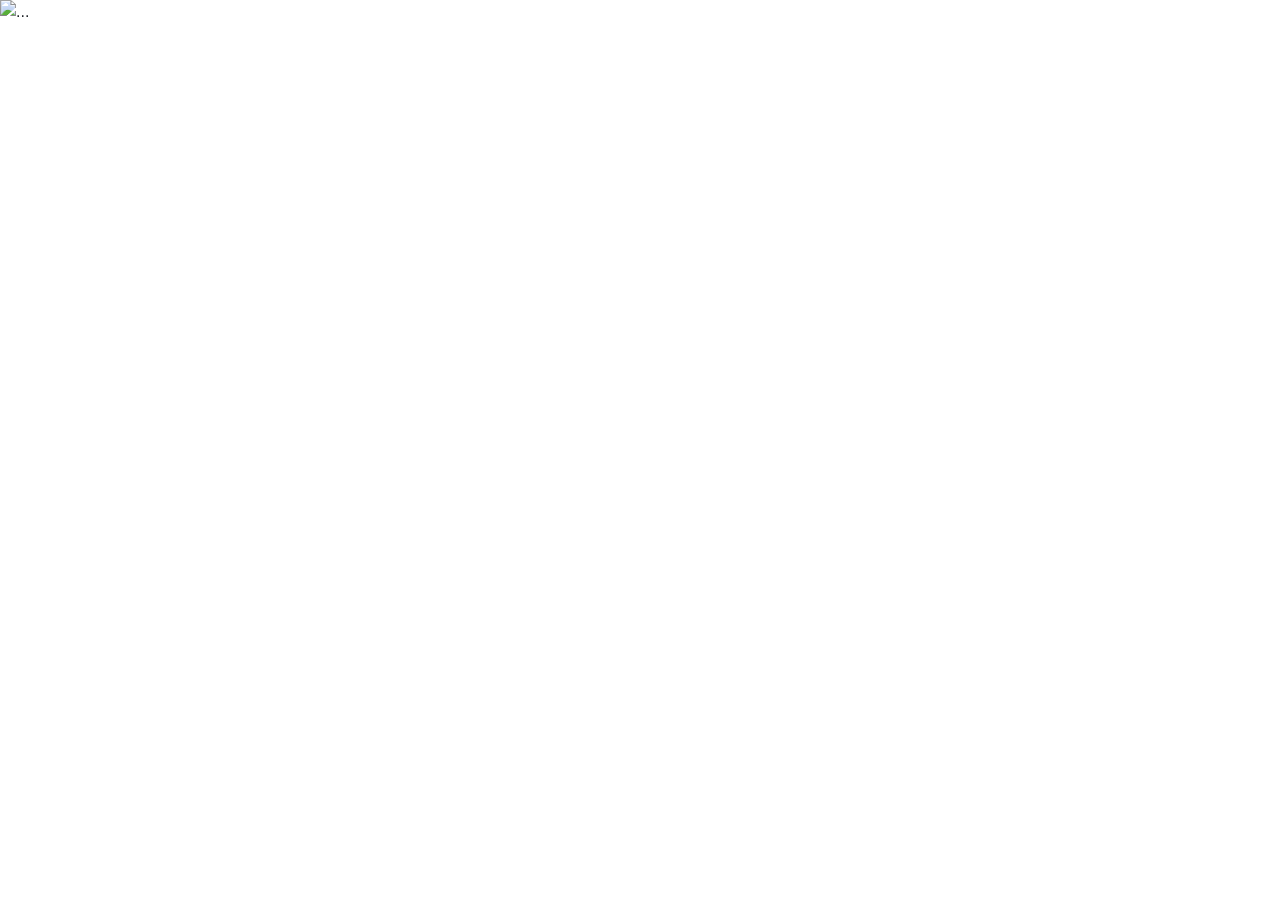
==== index.html @ eca3a50f "added bootstrap" ====
<!DOCTYPE html>
<html lang="en">

<head>
    <meta charset="UTF-8">
    <meta name="viewport" content="width=device-width, initial-scale=1.0">
    <title>Document</title>
    <link type="text/css" rel="stylesheet" href="css/style.css">
    <link rel="stylesheet" href="https://stackpath.bootstrapcdn.com/bootstrap/4.5.2/css/bootstrap.min.css"
        integrity="sha384-JcKb8q3iqJ61gNV9KGb8thSsNjpSL0n8PARn9HuZOnIxN0hoP+VmmDGMN5t9UJ0Z" crossorigin="anonymous">
</head>

<body>
    <div id="carouselExampleIndicators" class="carousel slide" data-ride="carousel">
        <ol class="carousel-indicators">
            <li data-target="#carouselExampleIndicators" data-slide-to="0" class="active"></li>
            <li data-target="#carouselExampleIndicators" data-slide-to="1"></li>
            <li data-target="#carouselExampleIndicators" data-slide-to="2"></li>
        </ol>
        <div class="carousel-inner">
            <div class="carousel-item active">
                <img src="images/186741-Ariels-Point.jpg" class="d-block w-100" alt="...">
            </div>
            <div class="carousel-item">
                <img src="Images/Buruanga.jpeg" class="d-block w-100" alt="...">
            </div>
            <div class="carousel-item">
                <img src="Images/hinugtan.jpg" class="d-block w-100" alt="...">
            </div>
        </div>
        <a class="carousel-control-prev" href="#carouselExampleIndicators" role="button" data-slide="prev">
            <span class="carousel-control-prev-icon" aria-hidden="true"></span>
            <span class="sr-only">Previous</span>
        </a>
        <a class="carousel-control-next" href="#carouselExampleIndicators" role="button" data-slide="next">
            <span class="carousel-control-next-icon" aria-hidden="true"></span>
            <span class="sr-only">Next</span>
        </a>
    </div>
    <script src="https://code.jquery.com/jquery-3.5.1.slim.min.js"
        integrity="sha384-DfXdz2htPH0lsSSs5nCTpuj/zy4C+OGpamoFVy38MVBnE+IbbVYUew+OrCXaRkfj" crossorigin="anonymous">
    </script>
    <script src="https://cdn.jsdelivr.net/npm/popper.js@1.16.1/dist/umd/popper.min.js"
        integrity="sha384-9/reFTGAW83EW2RDu2S0VKaIzap3H66lZH81PoYlFhbGU+6BZp6G7niu735Sk7lN" crossorigin="anonymous">
    </script>
    <script src="https://stackpath.bootstrapcdn.com/bootstrap/4.5.2/js/bootstrap.min.js"
        integrity="sha384-B4gt1jrGC7Jh4AgTPSdUtOBvfO8shuf57BaghqFfPlYxofvL8/KUEfYiJOMMV+rV" crossorigin="anonymous">
    </script>
</body>

</html>
---- css/style.css ----
* {
    margin: 0;
    padding: 0;
    font-family: Arial, Helvetica, sans-serif;
}
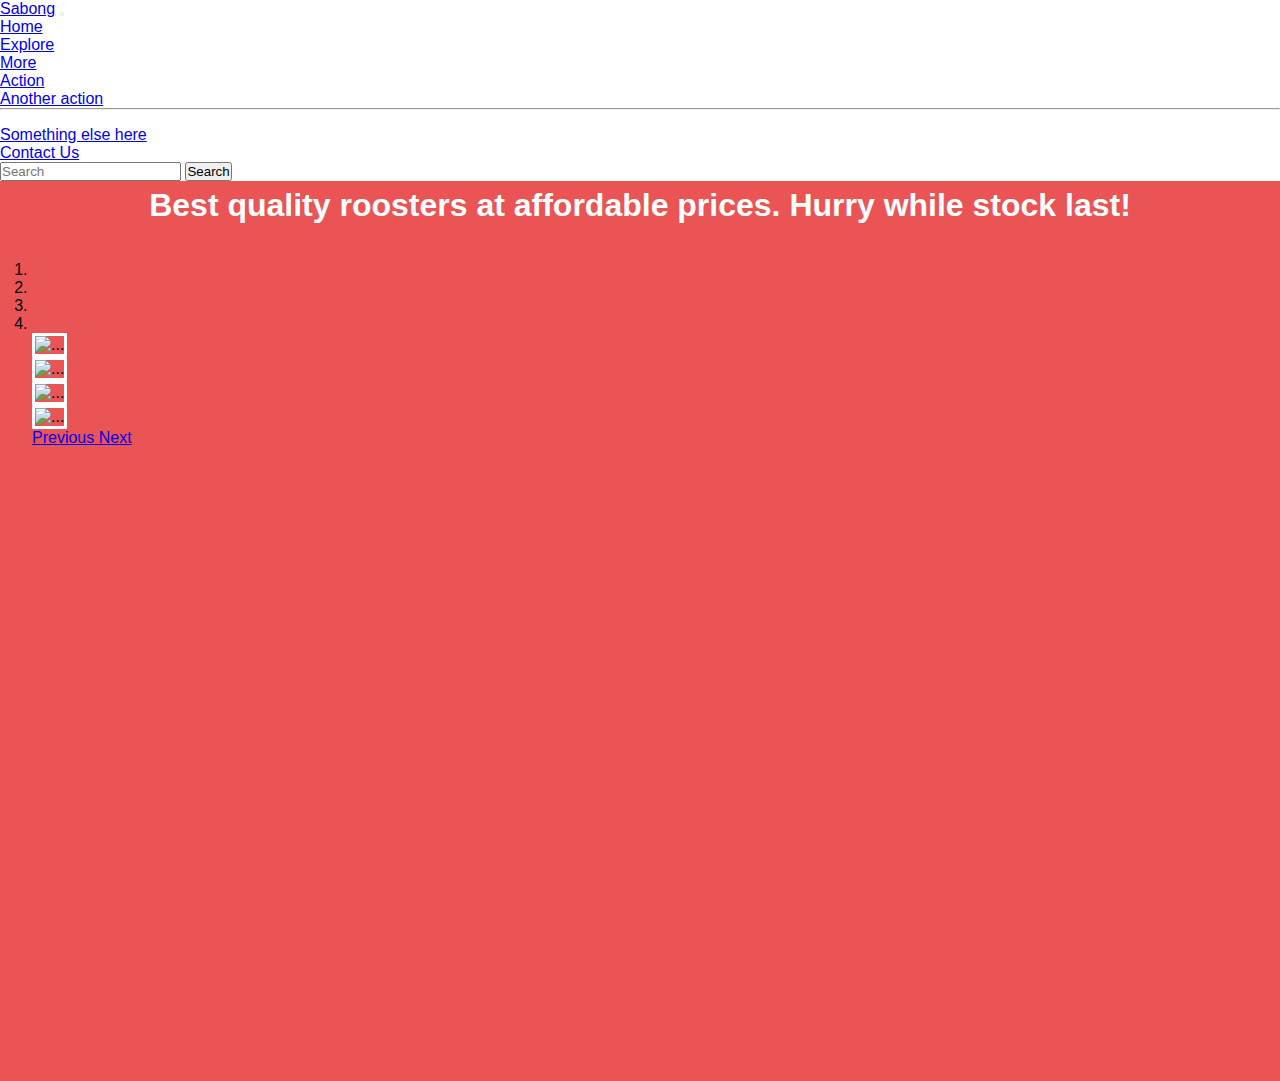
==== commit 841805c7: "welcome page" ====
--- a/index.html
+++ b/index.html
@@ -2,50 +2,108 @@
 <html lang="en">
 
 <head>
-    <meta charset="UTF-8">
-    <meta name="viewport" content="width=device-width, initial-scale=1.0">
-    <title>Document</title>
-    <link type="text/css" rel="stylesheet" href="css/style.css">
-    <link rel="stylesheet" href="https://stackpath.bootstrapcdn.com/bootstrap/4.5.2/css/bootstrap.min.css"
-        integrity="sha384-JcKb8q3iqJ61gNV9KGb8thSsNjpSL0n8PARn9HuZOnIxN0hoP+VmmDGMN5t9UJ0Z" crossorigin="anonymous">
+  <meta charset="UTF-8">
+  <meta name="viewport" content="width=device-width, initial-scale=1.0">
+  <link rel="stylesheet" href="https://stackpath.bootstrapcdn.com/bootstrap/5.0.0-alpha2/css/bootstrap.min.css"
+    integrity="sha384-DhY6onE6f3zzKbjUPRc2hOzGAdEf4/Dz+WJwBvEYL/lkkIsI3ihufq9hk9K4lVoK" crossorigin="anonymous">
+  <script src="https://kit.fontawesome.com/bed6b6319a.js" crossorigin="anonymous"></script>
+  <link rel="stylesheet" href="css/style.css">
+  <title>Document</title>
 </head>
 
-<body>
-    <div id="carouselExampleIndicators" class="carousel slide" data-ride="carousel">
+  <!-- navbar -->
+  <nav class="navbar navbar-expand-md navbar-dark bg-dark">
+    <div class="container-fluid">
+      <a class="navbar-brand" href="#"><i class="fas fa-yin-yang"></i> Sabong</a>
+      <button class="navbar-toggler" type="button" data-toggle="collapse" data-target="#navbarSupportedContent"
+        aria-controls="navbarSupportedContent" aria-expanded="false" aria-label="Toggle navigation">
+        <span class="navbar-toggler-icon"></span>
+      </button>
+      <div class="collapse navbar-collapse" id="navbarSupportedContent">
+        <ul class="navbar-nav mr-auto mb-2 mb-lg-0">
+          <li class="nav-item">
+            <a class="nav-link active" aria-current="page" href="#">Home</a>
+          </li>
+          <li class="nav-item">
+            <a class="nav-link" href="#">Explore</a>
+          </li>
+          <li class="nav-item dropdown">
+            <a class="nav-link dropdown-toggle" href="#" id="navbarDropdown" role="button" data-toggle="dropdown"
+              aria-expanded="false">
+              More
+            </a>
+            <ul class="dropdown-menu" aria-labelledby="navbarDropdown">
+              <li><a class="dropdown-item" href="#">Action</a></li>
+              <li><a class="dropdown-item" href="#">Another action</a></li>
+              <li>
+                <hr class="dropdown-divider">
+              </li>
+              <li><a class="dropdown-item" href="#">Something else here</a></li>
+            </ul>
+          </li>
+          <li class="nav-item">
+            <a class="nav-link " href="#" tabindex="-1" aria-disabled="true">Contact Us</a>
+          </li>
+        </ul>
+        <form class="d-flex">
+          <input class="form-control mr-2" type="search" placeholder="Search" aria-label="Search">
+          <button class="btn btn-outline-success" type="submit">Search</button>
+        </form>
+      </div>
+    </div>
+  </nav>
+  <Section class="welcome row">
+    <div class="text-welcome container-fluid col-md-6" >
+      <p>Best quality roosters at affordable prices. Hurry while stock last!</p>
+    </div>
+    <!-- slide -->
+    <div class="container-fluid slide-rooster col-md-6">
+      <div id="carouselExampleIndicators" class="carousel slide" data-ride="carousel">
         <ol class="carousel-indicators">
-            <li data-target="#carouselExampleIndicators" data-slide-to="0" class="active"></li>
-            <li data-target="#carouselExampleIndicators" data-slide-to="1"></li>
-            <li data-target="#carouselExampleIndicators" data-slide-to="2"></li>
+          <li data-target="#carouselExampleIndicators" data-slide-to="0" class="active"></li>
+          <li data-target="#carouselExampleIndicators" data-slide-to="1"></li>
+          <li data-target="#carouselExampleIndicators" data-slide-to="2"></li>
+          <li data-target="#carouselExampleIndicators" data-slide-to="3"></li>
         </ol>
         <div class="carousel-inner">
-            <div class="carousel-item active">
-                <img src="images/186741-Ariels-Point.jpg" class="d-block w-100" alt="...">
-            </div>
-            <div class="carousel-item">
-                <img src="Images/Buruanga.jpeg" class="d-block w-100" alt="...">
-            </div>
-            <div class="carousel-item">
-                <img src="Images/hinugtan.jpg" class="d-block w-100" alt="...">
-            </div>
+          <div class="carousel-item active">
+            <img src="https://upload.wikimedia.org/wikipedia/commons/6/62/Fighting_cock_in_Mindanao_05.jpg"
+              class="d-block w-100 rooster-img" alt="...">
+          </div>
+          <div class="carousel-item">
+            <img src="https://sc02.alicdn.com/kf/HTB1EOG.LpXXXXb8apXXq6xXFXXXl.jpg" class="d-block w-100 rooster-img"
+              alt="...">
+          </div>
+          <div class="carousel-item">
+            <img
+              src="https://thumbs.dreamstime.com/b/selected-focus-thai-fighting-cock-rooster-chicken-eating-food-street-133250559.jpg"
+              class="d-block w-100 rooster-img" alt="...">
+          </div>
+          <div class="carousel-item">
+            <img
+              src="https://upload.wikimedia.org/wikipedia/commons/thumb/d/d6/Roosterhawaii.jpg/1280px-Roosterhawaii.jpg"
+              class="d-block w-100 rooster-img" alt="...">
+          </div>
         </div>
         <a class="carousel-control-prev" href="#carouselExampleIndicators" role="button" data-slide="prev">
-            <span class="carousel-control-prev-icon" aria-hidden="true"></span>
-            <span class="sr-only">Previous</span>
+          <span class="carousel-control-prev-icon controls" aria-hidden="true"></span>
+          <span class="visually-hidden">Previous</span>
         </a>
         <a class="carousel-control-next" href="#carouselExampleIndicators" role="button" data-slide="next">
-            <span class="carousel-control-next-icon" aria-hidden="true"></span>
-            <span class="sr-only">Next</span>
+          <span class="carousel-control-next-icon controls" aria-hidden="true"></span>
+          <span class="visually-hidden">Next</span>
         </a>
+      </div>
     </div>
-    <script src="https://code.jquery.com/jquery-3.5.1.slim.min.js"
-        integrity="sha384-DfXdz2htPH0lsSSs5nCTpuj/zy4C+OGpamoFVy38MVBnE+IbbVYUew+OrCXaRkfj" crossorigin="anonymous">
-    </script>
-    <script src="https://cdn.jsdelivr.net/npm/popper.js@1.16.1/dist/umd/popper.min.js"
-        integrity="sha384-9/reFTGAW83EW2RDu2S0VKaIzap3H66lZH81PoYlFhbGU+6BZp6G7niu735Sk7lN" crossorigin="anonymous">
-    </script>
-    <script src="https://stackpath.bootstrapcdn.com/bootstrap/4.5.2/js/bootstrap.min.js"
-        integrity="sha384-B4gt1jrGC7Jh4AgTPSdUtOBvfO8shuf57BaghqFfPlYxofvL8/KUEfYiJOMMV+rV" crossorigin="anonymous">
-    </script>
+    <!-- text -->
+    
+  </Section>
+  <!-- scripts -->
+  <script src="https://stackpath.bootstrapcdn.com/bootstrap/5.0.0-alpha2/js/bootstrap.bundle.min.js"
+    integrity="sha384-BOsAfwzjNJHrJ8cZidOg56tcQWfp6y72vEJ8xQ9w6Quywb24iOsW913URv1IS4GD" crossorigin="anonymous">
+  </script>
+
+  <script src="src/javascript.js"></script>
 </body>
 
 </html>--- a/css/style.css
+++ b/css/style.css
@@ -2,4 +2,32 @@
     margin: 0;
     padding: 0;
     font-family: Arial, Helvetica, sans-serif;
+}
+.welcome {
+    background: #ea5455;
+    min-height: 100vh;
+    width: 100vw;
+    position: absolute;
+    margin: 0;
+}
+.slide-rooster {
+    padding: 2rem;
+    margin: auto;
+}
+.rooster-img {
+    border: #fff solid 3px;
+    border-radius: 3%;
+    width: 100%;
+    height: 50vh;
+}
+.text-welcome {
+    margin: auto;
+    line-height: 1.5;
+    text-align: center;
+    color: #fff;
+    font-size: 2rem;
+    font-weight: 900;
+}
+.navbar {
+    height: auto;
 }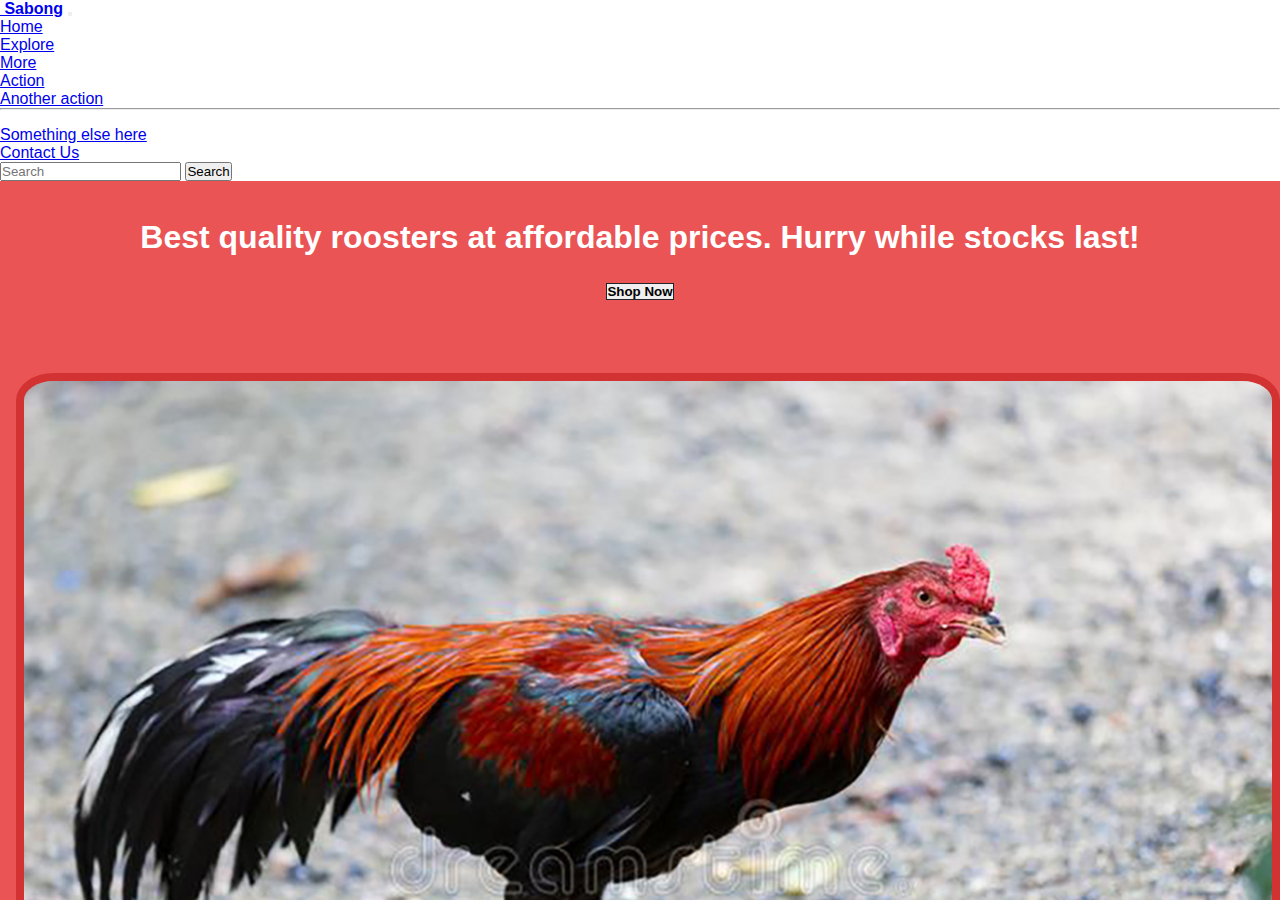
==== commit dff697f7: "modified page" ====
--- a/index.html
+++ b/index.html
@@ -4,106 +4,91 @@
 <head>
   <meta charset="UTF-8">
   <meta name="viewport" content="width=device-width, initial-scale=1.0">
+  <!-- bootstrap -->
   <link rel="stylesheet" href="https://stackpath.bootstrapcdn.com/bootstrap/5.0.0-alpha2/css/bootstrap.min.css"
     integrity="sha384-DhY6onE6f3zzKbjUPRc2hOzGAdEf4/Dz+WJwBvEYL/lkkIsI3ihufq9hk9K4lVoK" crossorigin="anonymous">
-  <script src="https://kit.fontawesome.com/bed6b6319a.js" crossorigin="anonymous"></script>
+  <link rel="icon" href="favicon.ico">
   <link rel="stylesheet" href="css/style.css">
-  <title>Document</title>
+  <title>Sabong</title>
 </head>
 
-  <!-- navbar -->
-  <nav class="navbar navbar-expand-md navbar-dark bg-dark">
-    <div class="container-fluid">
-      <a class="navbar-brand" href="#"><i class="fas fa-yin-yang"></i> Sabong</a>
-      <button class="navbar-toggler" type="button" data-toggle="collapse" data-target="#navbarSupportedContent"
-        aria-controls="navbarSupportedContent" aria-expanded="false" aria-label="Toggle navigation">
-        <span class="navbar-toggler-icon"></span>
-      </button>
-      <div class="collapse navbar-collapse" id="navbarSupportedContent">
-        <ul class="navbar-nav mr-auto mb-2 mb-lg-0">
-          <li class="nav-item">
-            <a class="nav-link active" aria-current="page" href="#">Home</a>
-          </li>
-          <li class="nav-item">
-            <a class="nav-link" href="#">Explore</a>
-          </li>
-          <li class="nav-item dropdown">
-            <a class="nav-link dropdown-toggle" href="#" id="navbarDropdown" role="button" data-toggle="dropdown"
-              aria-expanded="false">
-              More
-            </a>
-            <ul class="dropdown-menu" aria-labelledby="navbarDropdown">
-              <li><a class="dropdown-item" href="#">Action</a></li>
-              <li><a class="dropdown-item" href="#">Another action</a></li>
-              <li>
-                <hr class="dropdown-divider">
-              </li>
-              <li><a class="dropdown-item" href="#">Something else here</a></li>
-            </ul>
-          </li>
-          <li class="nav-item">
-            <a class="nav-link " href="#" tabindex="-1" aria-disabled="true">Contact Us</a>
-          </li>
-        </ul>
-        <form class="d-flex">
-          <input class="form-control mr-2" type="search" placeholder="Search" aria-label="Search">
-          <button class="btn btn-outline-success" type="submit">Search</button>
-        </form>
+<!-- navbar -->
+<nav class="navbar navbar-expand-md navbar-dark bg-dark">
+  <div class="container-fluid">
+    <a class="navbar-brand" href="#"><img src="favicon.ico" style="width: 25px;" alt=""> Sabong</a>
+    <button class="navbar-toggler" type="button" data-toggle="collapse" data-target="#navbarSupportedContent"
+      aria-controls="navbarSupportedContent" aria-expanded="false" aria-label="Toggle navigation">
+      <span class="navbar-toggler-icon"></span>
+    </button>
+    <div class="collapse navbar-collapse" id="navbarSupportedContent">
+      <ul class="navbar-nav mr-auto mb-2 mb-lg-0">
+        <li class="nav-item">
+          <a class="nav-link active" aria-current="page" href="#">Home</a>
+        </li>
+        <li class="nav-item">
+          <a class="nav-link" href="explore.html">Explore</a>
+        </li>
+        <li class="nav-item dropdown">
+          <a class="nav-link dropdown-toggle" href="#" id="navbarDropdown" role="button" data-toggle="dropdown"
+            aria-expanded="false">
+            More
+          </a>
+          <ul class="dropdown-menu" aria-labelledby="navbarDropdown">
+            <li><a class="dropdown-item" href="#">Action</a></li>
+            <li><a class="dropdown-item" href="#">Another action</a></li>
+            <li>
+              <hr class="dropdown-divider">
+            </li>
+            <li><a class="dropdown-item" href="#">Something else here</a></li>
+          </ul>
+        </li>
+        <li class="nav-item">
+          <a class="nav-link " href="#" tabindex="-1" aria-disabled="true">Contact Us</a>
+        </li>
+      </ul>
+      <form class="d-flex">
+        <input class="form-control mr-2" type="search" placeholder="Search" aria-label="Search">
+        <button class="btn btn-outline-light" type="submit">Search</button>
+      </form>
+    </div>
+  </div>
+</nav>
+<Section class="welcome row">
+  
+  <div class="text-welcome container-fluid col-md-6">
+    <p>Best quality roosters at affordable prices. Hurry while stocks last!</p>
+    <button type="button" class="btn-shop btn btn-warning col-4">Shop Now</button>
+  </div>
+  <!-- slide -->
+  <div class="container-fluid slide-rooster col-md-6">
+    <div id="carouselExampleIndicators" class="carousel slide" data-ride="carousel">
+      <div class="carousel-inner">
+        <div class="carousel-item active">
+          <img src="Images/Image1.jpg" class="d-block w-100 rooster-img" alt="...">
+        </div>
+        <div class="carousel-item">
+          <img src="Images/Image2.jpg" class="d-block w-100 rooster-img" alt="...">
+        </div>
+        <div class="carousel-item">
+          <img src="Images/Image4.jpg" class="d-block w-100 rooster-img" alt="...">
+        </div>
+        <div class="carousel-item">
+          <img src="Images/Image5.jpg" class="d-block w-100 rooster-img" alt="...">
+        </div>
       </div>
     </div>
-  </nav>
-  <Section class="welcome row">
-    <div class="text-welcome container-fluid col-md-6" >
-      <p>Best quality roosters at affordable prices. Hurry while stock last!</p>
-    </div>
-    <!-- slide -->
-    <div class="container-fluid slide-rooster col-md-6">
-      <div id="carouselExampleIndicators" class="carousel slide" data-ride="carousel">
-        <ol class="carousel-indicators">
-          <li data-target="#carouselExampleIndicators" data-slide-to="0" class="active"></li>
-          <li data-target="#carouselExampleIndicators" data-slide-to="1"></li>
-          <li data-target="#carouselExampleIndicators" data-slide-to="2"></li>
-          <li data-target="#carouselExampleIndicators" data-slide-to="3"></li>
-        </ol>
-        <div class="carousel-inner">
-          <div class="carousel-item active">
-            <img src="https://upload.wikimedia.org/wikipedia/commons/6/62/Fighting_cock_in_Mindanao_05.jpg"
-              class="d-block w-100 rooster-img" alt="...">
-          </div>
-          <div class="carousel-item">
-            <img src="https://sc02.alicdn.com/kf/HTB1EOG.LpXXXXb8apXXq6xXFXXXl.jpg" class="d-block w-100 rooster-img"
-              alt="...">
-          </div>
-          <div class="carousel-item">
-            <img
-              src="https://thumbs.dreamstime.com/b/selected-focus-thai-fighting-cock-rooster-chicken-eating-food-street-133250559.jpg"
-              class="d-block w-100 rooster-img" alt="...">
-          </div>
-          <div class="carousel-item">
-            <img
-              src="https://upload.wikimedia.org/wikipedia/commons/thumb/d/d6/Roosterhawaii.jpg/1280px-Roosterhawaii.jpg"
-              class="d-block w-100 rooster-img" alt="...">
-          </div>
-        </div>
-        <a class="carousel-control-prev" href="#carouselExampleIndicators" role="button" data-slide="prev">
-          <span class="carousel-control-prev-icon controls" aria-hidden="true"></span>
-          <span class="visually-hidden">Previous</span>
-        </a>
-        <a class="carousel-control-next" href="#carouselExampleIndicators" role="button" data-slide="next">
-          <span class="carousel-control-next-icon controls" aria-hidden="true"></span>
-          <span class="visually-hidden">Next</span>
-        </a>
-      </div>
-    </div>
-    <!-- text -->
-    
-  </Section>
-  <!-- scripts -->
-  <script src="https://stackpath.bootstrapcdn.com/bootstrap/5.0.0-alpha2/js/bootstrap.bundle.min.js"
-    integrity="sha384-BOsAfwzjNJHrJ8cZidOg56tcQWfp6y72vEJ8xQ9w6Quywb24iOsW913URv1IS4GD" crossorigin="anonymous">
-  </script>
+  </div>
+  <div class="container">
 
-  <script src="src/javascript.js"></script>
+  </div>
+
+</Section>
+
+<!-- scripts -->
+<script src="https://stackpath.bootstrapcdn.com/bootstrap/5.0.0-alpha2/js/bootstrap.bundle.min.js"
+  integrity="sha384-BOsAfwzjNJHrJ8cZidOg56tcQWfp6y72vEJ8xQ9w6Quywb24iOsW913URv1IS4GD" crossorigin="anonymous">
+</script>
+<script src="src/javascript.js"></script>
 </body>
 
 </html>--- a/css/style.css
+++ b/css/style.css
@@ -3,23 +3,34 @@
     padding: 0;
     font-family: Arial, Helvetica, sans-serif;
 }
+
 .welcome {
-    background: #ea5455;
-    min-height: 100vh;
+    background: #ea5455 no-repeat center/cover;
     width: 100vw;
-    position: absolute;
+    height: 100%;
     margin: 0;
+    overflow-y: auto;
+    position: fixed;
 }
+
 .slide-rooster {
-    padding: 2rem;
+    padding: 4rem 1rem;
     margin: auto;
 }
+
 .rooster-img {
-    border: #fff solid 3px;
+    border: #d33232 solid 0.5em;
     border-radius: 3%;
     width: 100%;
-    height: 50vh;
+    height: 20%;
+    padding: 0;
 }
+
+.text-welcome p {
+    margin: auto;
+    width: 90%;
+}
+
 .text-welcome {
     margin: auto;
     line-height: 1.5;
@@ -27,7 +38,27 @@
     color: #fff;
     font-size: 2rem;
     font-weight: 900;
+    padding: 2rem 1rem 0 1rem;
 }
-.navbar {
-    height: auto;
+
+.navbar-brand {
+    font-weight: 900;
+}
+
+.btn-shop {
+    border: #212529 solid 1px;
+    margin: auto;
+    font-weight: 600;
+}
+
+.btn-shop:hover {
+    font-weight: 900;
+    border: #212529 solid 1px;
+}
+
+/* explore */
+.explore {
+    background: #ea5455;
+    width: 100vw;
+    height: 100%;
 }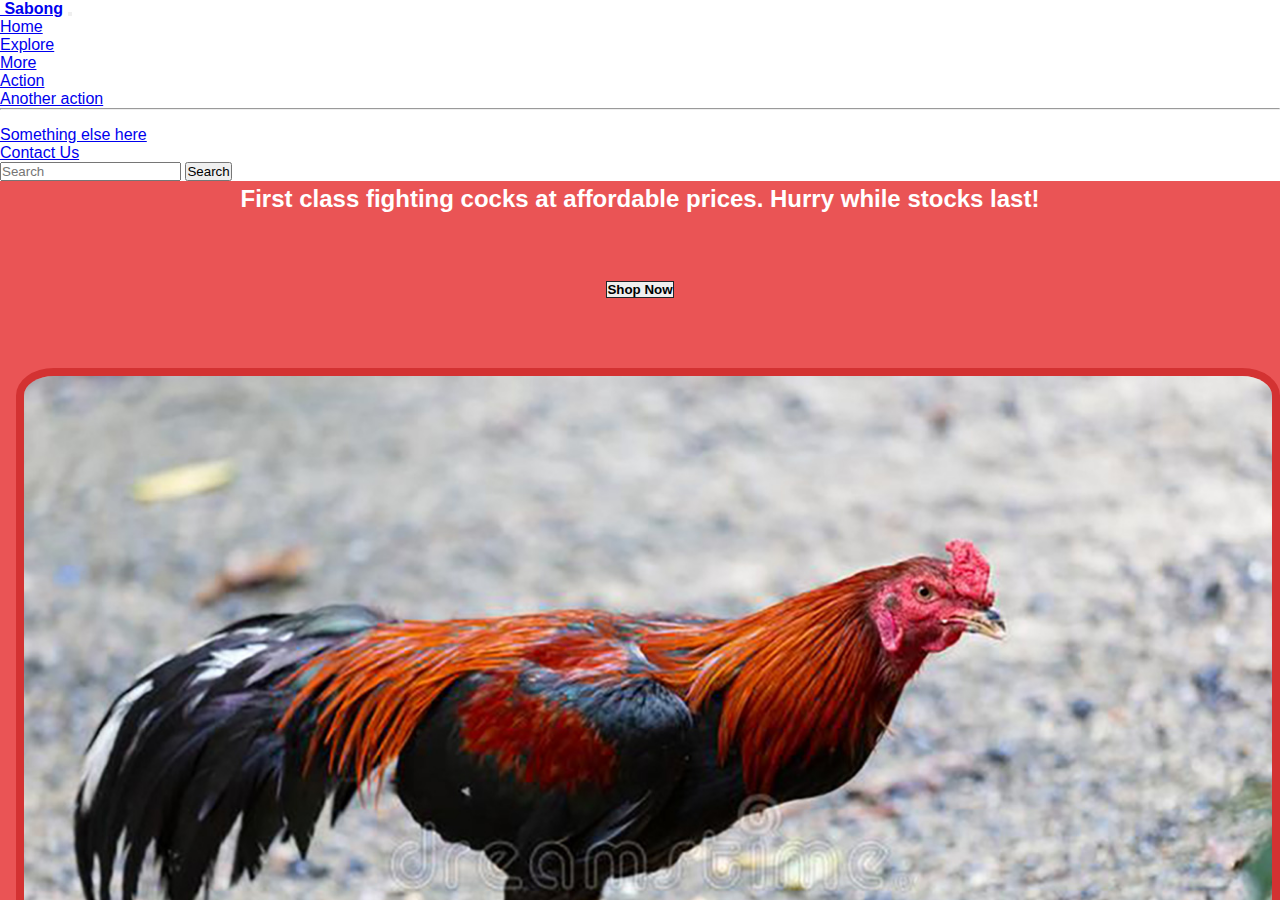
==== commit 2c98b9bb: "edited basket" ====
--- a/index.html
+++ b/index.html
@@ -23,7 +23,7 @@
     <div class="collapse navbar-collapse" id="navbarSupportedContent">
       <ul class="navbar-nav mr-auto mb-2 mb-lg-0">
         <li class="nav-item">
-          <a class="nav-link active" aria-current="page" href="#">Home</a>
+          <a class="nav-link active" aria-current="page" href="index.html">Home</a>
         </li>
         <li class="nav-item">
           <a class="nav-link" href="explore.html">Explore</a>
@@ -46,21 +46,23 @@
           <a class="nav-link " href="#" tabindex="-1" aria-disabled="true">Contact Us</a>
         </li>
       </ul>
+
       <form class="d-flex">
         <input class="form-control mr-2" type="search" placeholder="Search" aria-label="Search">
-        <button class="btn btn-outline-light" type="submit">Search</button>
+        <button class="btn btn-outline-secondary" type="submit">Search</button>
       </form>
     </div>
   </div>
 </nav>
 <Section class="welcome row">
-  
-  <div class="text-welcome container-fluid col-md-6">
-    <p>Best quality roosters at affordable prices. Hurry while stocks last!</p>
-    <button type="button" class="btn-shop btn btn-warning col-4">Shop Now</button>
+
+  <div class="text-welcome container col-lg-6">
+    <p>First class fighting cocks at affordable prices. Hurry while stocks last!</p>
+    <button type="button" onClick="location.href='explore.html'" class="btn-shop btn btn-warning col-4">Shop
+      Now</button>
   </div>
   <!-- slide -->
-  <div class="container-fluid slide-rooster col-md-6">
+  <div class="container-fluid slide-rooster col-lg-6">
     <div id="carouselExampleIndicators" class="carousel slide" data-ride="carousel">
       <div class="carousel-inner">
         <div class="carousel-item active">
@@ -78,10 +80,6 @@
       </div>
     </div>
   </div>
-  <div class="container">
-
-  </div>
-
 </Section>
 
 <!-- scripts -->
--- a/css/style.css
+++ b/css/style.css
@@ -8,9 +8,9 @@
     background: #ea5455 no-repeat center/cover;
     width: 100vw;
     height: 100%;
-    margin: 0;
     overflow-y: auto;
     position: fixed;
+    margin: 0;
 }
 
 .slide-rooster {
@@ -36,9 +36,8 @@
     line-height: 1.5;
     text-align: center;
     color: #fff;
-    font-size: 2rem;
+    font-size: 1.5rem;
     font-weight: 900;
-    padding: 2rem 1rem 0 1rem;
 }
 
 .navbar-brand {
@@ -47,8 +46,8 @@
 
 .btn-shop {
     border: #212529 solid 1px;
-    margin: auto;
     font-weight: 600;
+    margin-top: 4rem;
 }
 
 .btn-shop:hover {
@@ -59,6 +58,36 @@
 /* explore */
 .explore {
     background: #ea5455;
-    width: 100vw;
     height: 100%;
+}
+.container-edit {
+    padding: 2rem;
+    margin: auto;
+}
+/* checked stars */
+.checked {
+    color: #fff000;
+}
+.stars {
+    position: relative;
+    text-align: right;
+}
+
+/* btn basket */
+.btn-basket:hover{
+border: #000 solid 1px;
+color: #000;
+}
+.btn-basket{
+    color: #fff;
+    border: #fff solid 1px;
+}
+.btn-search:hover {
+    background: #198754;
+    border: #000 solid 1px;
+}
+.basket {
+    position: absolute;
+    right: 67px;
+    top: 10px;
 }